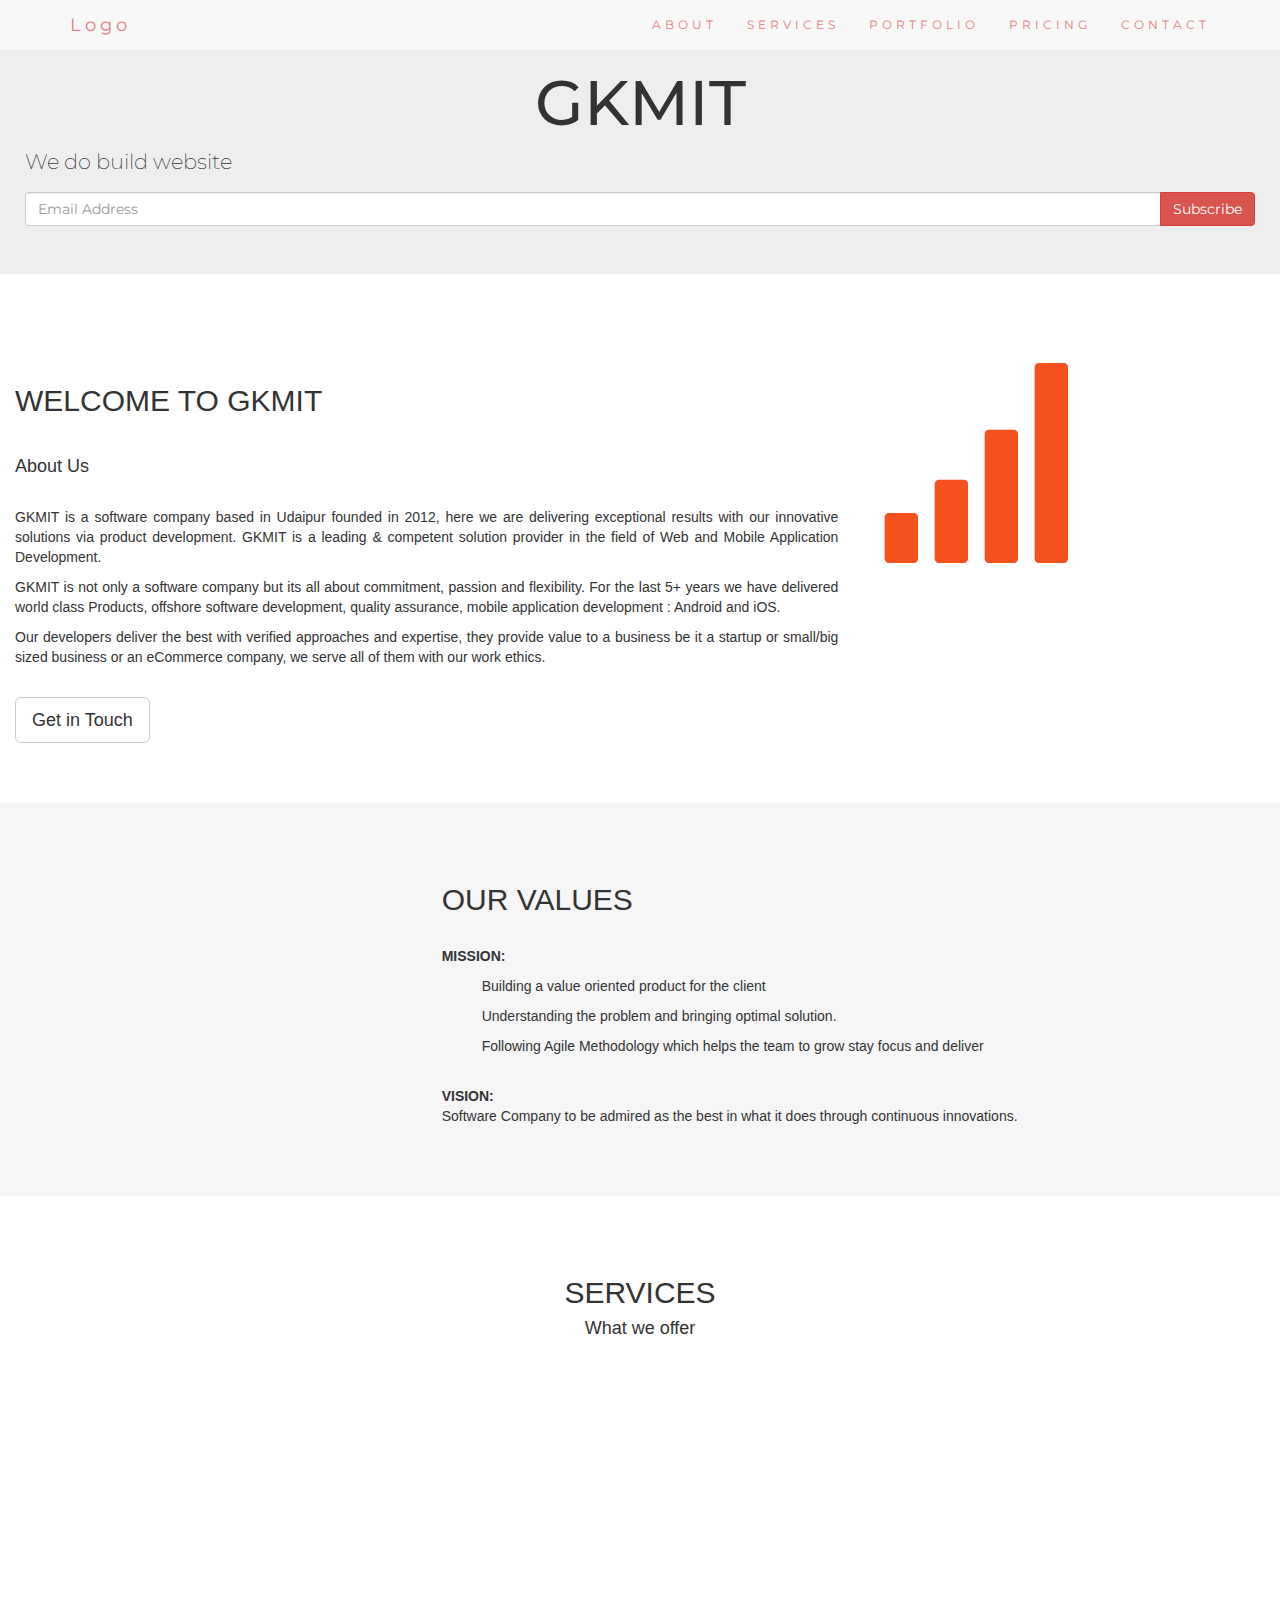
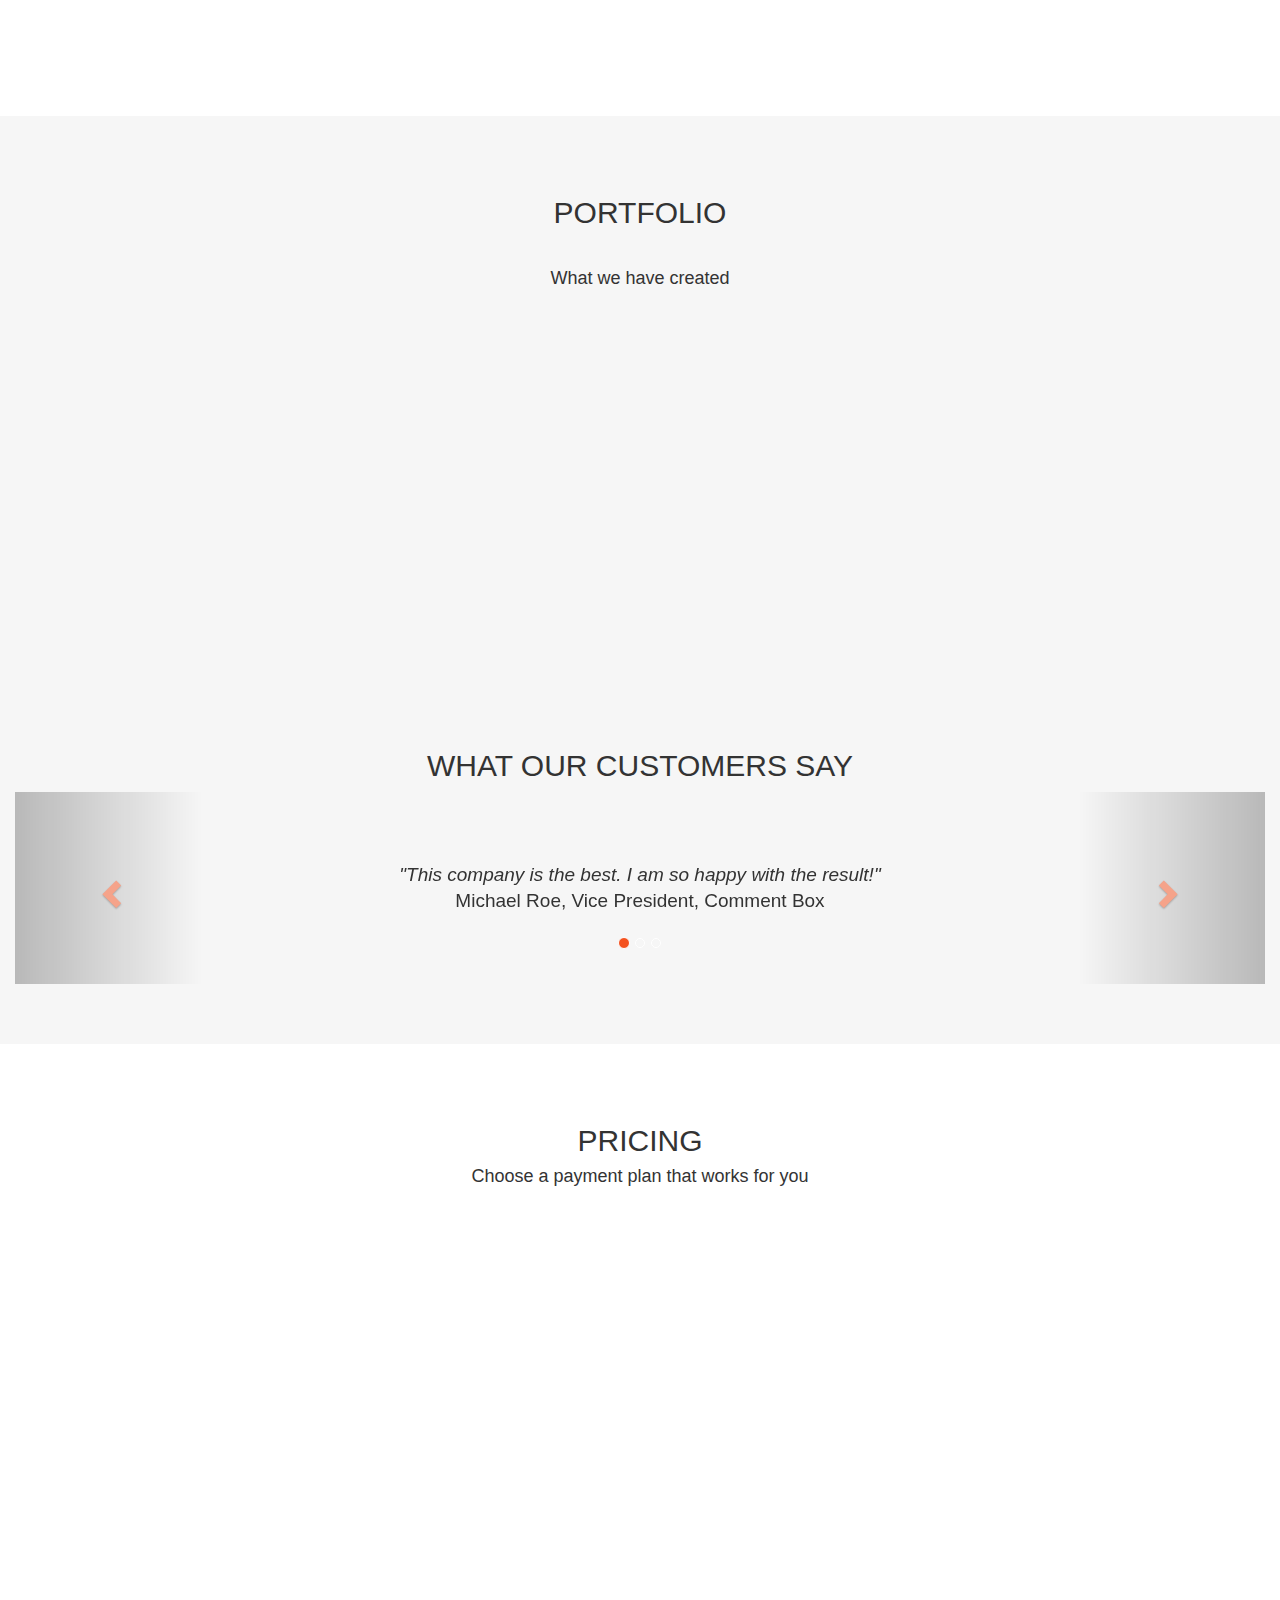
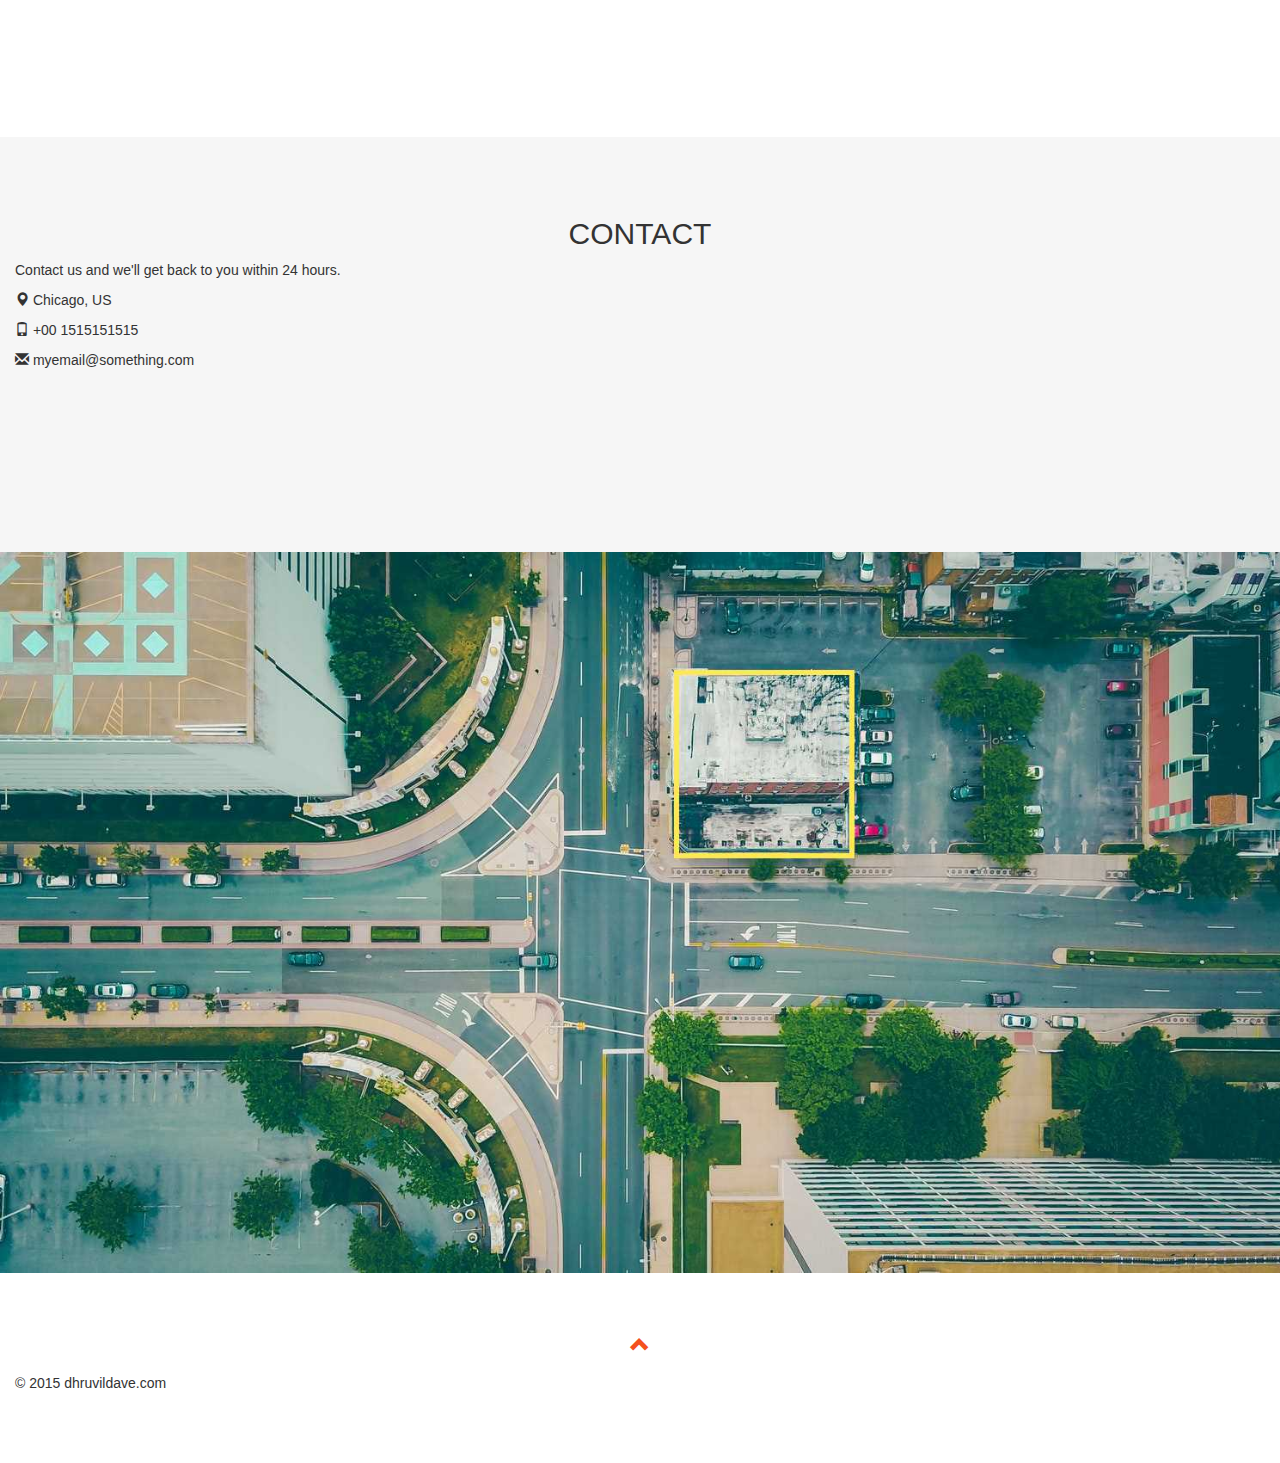
==== index.html @ 0223e85a "webpage done" ====
<!DOCTYPE html>
<html lang="en">
<head>
  <title>Company Page</title>
  <meta charset="utf-8">
  <meta name="viewport" content="width=device-width, initial-scale=1">
  <link rel="stylesheet" type="text/css" href="style.css">
  <link rel="stylesheet" href="https://maxcdn.bootstrapcdn.com/bootstrap/3.4.0/css/bootstrap.min.css">
  <link href="https://fonts.googleapis.com/css?family=Montserrat" rel="stylesheet" type="text/css">
  <link href="https://fonts.googleapis.com/css?family=Lato" rel="stylesheet" type="text/css">
  <script src="https://ajax.googleapis.com/ajax/libs/jquery/3.4.0/jquery.min.js"></script>
  <script src="https://maxcdn.bootstrapcdn.com/bootstrap/3.4.0/js/bootstrap.min.js"></script>
  
</head>
<body id="myPage" data-spy="scroll" data-target=".navbar" data-offset="60">

<nav class="navbar navbar-default navbar-fixed-top">
  <div class="container">
    <div class="navbar-header">
      <button type="button" class="navbar-toggle" data-toggle="collapse" data-target="#myNavbar">
        <span class="icon-bar"></span>
        <span class="icon-bar"></span>
        <span class="icon-bar"></span>                        
      </button>
      <a class="navbar-brand" href="#myPage">Logo</a>
    </div>
    <div class="collapse navbar-collapse" id="myNavbar">
      <ul class="nav navbar-nav navbar-right">
        <li><a href="#about">ABOUT</a></li>
        <li><a href="#services">SERVICES</a></li>
        <li><a href="#portfolio">PORTFOLIO</a></li>
        <li><a href="#pricing">PRICING</a></li>
        <li><a href="#contact">CONTACT</a></li>
      </ul>
    </div>
  </div>
</nav>

<div class="jumbotron text-center">
  <h1>GKMIT</h1> 
  <p>We do build website</p> 
  <form>
    <div class="input-group">
      <input type="email" class="form-control" size="50" placeholder="Email Address" required>
      <div class="input-group-btn">
        <button type="button" class="btn btn-danger">Subscribe</button>
      </div>
    </div>
  </form>
</div>

<div id="about" class="container-fluid">
  <div class="row">
    <div class="col-sm-8">
      <h2>Welcome to GKMIT</h2><br>
      <h4>About Us</h4><br>
      <p>GKMIT is a software company based in Udaipur founded in 2012, here we are delivering exceptional results with our innovative solutions via product development. GKMIT is a leading & competent solution provider in the field of Web and Mobile Application Development.</p>
      <p>GKMIT is not only a software company but its all about commitment, passion and flexibility. For the last 5+ years we have delivered world class Products, offshore software development, quality assurance, mobile application development : Android and iOS.</p>
      <p>Our developers deliver the best with verified approaches and expertise, they provide value to a business be it a startup or small/big sized business or an eCommerce company, we serve all of them with our work ethics.
      </p>
      <br><button class="btn btn-default btn-lg">Get in Touch</button>
    </div>
    <div class="col-sm-4">
      <span class="glyphicon glyphicon-signal logo"></span>
    </div>
  </div>
</div>

<div class="container-fluid bg-grey">
  <div class="row">
    <div class="col-sm-4">
      <span class="glyphicon glyphicon-globe logo slideanim"></span>
    </div>
    <div class="col-sm-8">
      <h2>Our Values</h2><br>
      <p><strong>MISSION:</strong> <ol>Building a value oriented product for the client </ol>
<ol> Understanding the problem and bringing optimal solution.</ol>
<ol> Following Agile Methodology which helps the team to grow stay focus and deliver </ol></p><br>
      <p><strong>VISION:</strong> <br>Software Company to be admired as the best in what it does through continuous innovations.</p>
    </div>
  </div>
</div>

<div id="services" class="container-fluid text-center">
  <h2>SERVICES</h2>
  <h4>What we offer</h4>
  <br>
  <div class="row slideanim">
    <div class="col-sm-4">
      <span class="glyphicon glyphicon-off logo-small"></span>
      <h4>POWER</h4>
      <p>Lorem ipsum dolor sit amet..</p>
    </div>
    <div class="col-sm-4">
      <span class="glyphicon glyphicon-heart logo-small"></span>
      <h4>LOVE</h4>
      <p>Lorem ipsum dolor sit amet..</p>
    </div>
    <div class="col-sm-4">
      <span class="glyphicon glyphicon-lock logo-small"></span>
      <h4>JOB DONE</h4>
      <p>Lorem ipsum dolor sit amet..</p>
    </div>
  </div>
  <br><br>
  <div class="row slideanim">
    <div class="col-sm-4">
      <span class="glyphicon glyphicon-leaf logo-small"></span>
      <h4>GREEN</h4>
      <p>Lorem ipsum dolor sit amet..</p>
    </div>
    <div class="col-sm-4">
      <span class="glyphicon glyphicon-certificate logo-small"></span>
      <h4>CERTIFIED</h4>
      <p>Lorem ipsum dolor sit amet..</p>
    </div>
    <div class="col-sm-4">
      <span class="glyphicon glyphicon-wrench logo-small"></span>
      <h4 style="color:#303030;">HARD WORK</h4>
      <p>Lorem ipsum dolor sit amet..</p>
    </div>
  </div>
</div>

<div id="portfolio" class="container-fluid text-center bg-grey">
  <h2>Portfolio</h2><br>
  <h4>What we have created</h4>
  <div class="row text-center slideanim">
    <div class="col-sm-4">
      <div class="thumbnail">
        <img src="paris.jpg" alt="Paris" width="400" height="300">
        <p><strong>Paris</strong></p>
        <p>Yes, we built Paris</p>
      </div>
    </div>
    <div class="col-sm-4">
      <div class="thumbnail">
        <img src="newyork.jpg" alt="New York" width="400" height="300">
        <p><strong>New York</strong></p>
        <p>We built New York</p>
      </div>
    </div>
    <div class="col-sm-4">
      <div class="thumbnail">
        <img src="sanfran.jpg" alt="San Francisco" width="400" height="300">
        <p><strong>San Francisco</strong></p>
        <p>Yes, San Fran is ours</p>
      </div>
    </div>
  </div><br>
  
  <h2>What our customers say</h2>
  <div id="myCarousel" class="carousel slide text-center" data-ride="carousel">
    <ol class="carousel-indicators">
      <li data-target="#myCarousel" data-slide-to="0" class="active"></li>
      <li data-target="#myCarousel" data-slide-to="1"></li>
      <li data-target="#myCarousel" data-slide-to="2"></li>
    </ol>

    <div class="carousel-inner" role="listbox">
      <div class="item active">
        <h4>"This company is the best. I am so happy with the result!"<br><span>Michael Roe, Vice President, Comment Box</span></h4>
      </div>
      <div class="item">
        <h4>"One word... WOW!!"<br><span>John Doe, Salesman, Rep Inc</span></h4>
      </div>
      <div class="item">
        <h4>"Could I... BE any more happy with this company?"<br><span>Chandler Bing, Actor, FriendsAlot</span></h4>
      </div>
    </div>

    <a class="left carousel-control" href="#myCarousel" role="button" data-slide="prev">
      <span class="glyphicon glyphicon-chevron-left" aria-hidden="true"></span>
      <span class="sr-only">Previous</span>
    </a>
    <a class="right carousel-control" href="#myCarousel" role="button" data-slide="next">
      <span class="glyphicon glyphicon-chevron-right" aria-hidden="true"></span>
      <span class="sr-only">Next</span>
    </a>
  </div>
</div>

<div id="pricing" class="container-fluid">
  <div class="text-center">
    <h2>Pricing</h2>
    <h4>Choose a payment plan that works for you</h4>
  </div>
  <div class="row slideanim">
    <div class="col-sm-4 col-xs-12">
      <div class="panel panel-default text-center">
        <div class="panel-heading">
          <h1>Basic</h1>
        </div>
        <div class="panel-body">
          <p><strong>20</strong> Lorem</p>
          <p><strong>15</strong> Ipsum</p>
          <p><strong>5</strong> Dolor</p>
          <p><strong>2</strong> Sit</p>
          <p><strong>Endless</strong> Amet</p>
        </div>
        <div class="panel-footer">
          <h3>$19</h3>
          <h4>per month</h4>
          <button class="btn btn-lg">Sign Up</button>
        </div>
      </div>      
    </div>     
    <div class="col-sm-4 col-xs-12">
      <div class="panel panel-default text-center">
        <div class="panel-heading">
          <h1>Pro</h1>
        </div>
        <div class="panel-body">
          <p><strong>50</strong> Lorem</p>
          <p><strong>25</strong> Ipsum</p>
          <p><strong>10</strong> Dolor</p>
          <p><strong>5</strong> Sit</p>
          <p><strong>Endless</strong> Amet</p>
        </div>
        <div class="panel-footer">
          <h3>$29</h3>
          <h4>per month</h4>
          <button class="btn btn-lg">Sign Up</button>
        </div>
      </div>      
    </div>       
    <div class="col-sm-4 col-xs-12">
      <div class="panel panel-default text-center">
        <div class="panel-heading">
          <h1>Premium</h1>
        </div>
        <div class="panel-body">
          <p><strong>100</strong> Lorem</p>
          <p><strong>50</strong> Ipsum</p>
          <p><strong>25</strong> Dolor</p>
          <p><strong>10</strong> Sit</p>
          <p><strong>Endless</strong> Amet</p>
        </div>
        <div class="panel-footer">
          <h3>$49</h3>
          <h4>per month</h4>
          <button class="btn btn-lg">Sign Up</button>
        </div>
      </div>      
    </div>    
  </div>
</div>

<div id="contact" class="container-fluid bg-grey">
  <h2 class="text-center">CONTACT</h2>
  <div class="row">
    <div class="col-sm-5">
      <p>Contact us and we'll get back to you within 24 hours.</p>
      <p><span class="glyphicon glyphicon-map-marker"></span> Chicago, US</p>
      <p><span class="glyphicon glyphicon-phone"></span> +00 1515151515</p>
      <p><span class="glyphicon glyphicon-envelope"></span> myemail@something.com</p>
    </div>
    <div class="col-sm-7 slideanim">
      <div class="row">
        <div class="col-sm-6 form-group">
          <input class="form-control" id="name" name="name" placeholder="Name" type="text" required>
        </div>
        <div class="col-sm-6 form-group">
          <input class="form-control" id="email" name="email" placeholder="Email" type="email" required>
        </div>
      </div>
      <textarea class="form-control" id="comments" name="classomments" placeholder="Comment" rows="5"></textarea><br>
      <div class="row">
        <div class="col-sm-12 form-group">
          <button class="btn btn-default pull-right" type="submit">Send</button>
        </div>
      </div>
    </div>
  </div>
</div>

<img src="map.jpg" class="w3-image w3-greyscale-min" style="width:100%">

<footer class="container-fluid text-center">
  <a href="#myPage" title="To Top">
    <span class="glyphicon glyphicon-chevron-up"></span>
  </a>
  <p>&copy; 2015 dhruvildave.com<p>
</footer>

<script>
$(document).ready(function(){
  // Add smooth scrolling to all links in navbar + footer link
  $(".navbar a, footer a[href='#myPage']").on('click', function(event) {
    // Make sure this.hash has a value before overriding default behavior
    if (this.hash !== "") {
      // Prevent default anchor click behavior
      event.preventDefault();

      // Store hash
      var hash = this.hash;

      // Using jQuery's animate() method to add smooth page scroll
      // The optional number (900) specifies the number of milliseconds it takes to scroll to the specified area
      $('html, body').animate({
        scrollTop: $(hash).offset().top
      }, 900, function(){
   
        // Add hash (#) to URL when done scrolling (default click behavior)
        window.location.hash = hash;
      });
    } // End if
  });
  
  $(window).scroll(function() {
    $(".slideanim").each(function(){
      var pos = $(this).offset().top;

      var winTop = $(window).scrollTop();
        if (pos < winTop + 600) {
          $(this).addClass("slide");
        }
    });
  });
})
</script>

</body>
</html>
---- style.css ----
body {
    font: 400 15px Lato, sans-serif;
    line-height: 1.8;
    color: #818181;
  }
  h2 {
    font-size: 24px;
    text-transform: uppercase;
    color: #303030;
    font-weight: 600;
    margin-bottom: 30px;
  }
  h4 {
    font-size: 19px;
    line-height: 1.375em;
    color: #303030;
    font-weight: 400;
    margin-bottom: 30px;
  } 
  p {
  text-align: justify;
}

 
  .jumbotron {
    background-color: #e07f7d;
    color: #e07f7d;
    padding: 100px 25px;
    font-family: Montserrat, sans-serif;
  }
  .container-fluid {
    padding: 60px 50px;
  }
  .bg-grey {
    background-color: #f6f6f6;
  }
  .logo-small {
    color: #f4511e;
    font-size: 50px;
  }
  .logo {
    color: #f4511e;
    font-size: 200px;
  }
  .thumbnail {
    padding: 0 0 15px 0;
    border: none;
    border-radius: 0;
  }
  .thumbnail img {
    width: 100%;
    height: 100%;
    margin-bottom: 10px;
  }
  .carousel-control.right, .carousel-control.left {
    background-image: none;
    color: #f4511e;
  }
  .carousel-indicators li {
    border-color: #f4511e;
  }
  .carousel-indicators li.active {
    background-color: #f4511e;
  }
  .item h4 {
    font-size: 19px;
    line-height: 1.375em;
    font-weight: 400;
    font-style: italic;
    margin: 70px 0;
  }
  .item span {
    font-style: normal;
  }
  .panel {
    border: 1px solid #f4511e; 
    border-radius:0 !important;
    transition: box-shadow 0.5s;
  }
  .panel:hover {
    box-shadow: 5px 0px 40px rgba(0,0,0, .2);
  }
  .panel-footer .btn:hover {
    border: 1px solid #f4511e;
    background-color: #fff !important;
    color: #f4511e;
  }
  .panel-heading {
    color: #fff !important;
    background-color: #f4511e !important;
    padding: 25px;
    border-bottom: 1px solid transparent;
    border-top-left-radius: 0px;
    border-top-right-radius: 0px;
    border-bottom-left-radius: 0px;
    border-bottom-right-radius: 0px;
  }
  .panel-footer {
    background-color: white !important;
  }
  .panel-footer h3 {
    font-size: 32px;
  }
  .panel-footer h4 {
    color: #aaa;
    font-size: 14px;
  }
  .panel-footer .btn {
    margin: 15px 0;
    background-color: #f4511e;
    color: #fff;
  }
  .navbar {
    margin-bottom: 0;
    background-color: #e07f7d;
    z-index: 9999;
    border: 0;
    font-size: 12px !important;
    line-height: 1.42857143 !important;
    letter-spacing: 4px;
    border-radius: 0;
    font-family: Montserrat, sans-serif;
  }
  .navbar li a, .navbar .navbar-brand {
    color: #e07f7d !important;
  }
  .navbar-nav li a:hover, .navbar-nav li.active a {
    color: #f4511e !important;
    background-color: #fff !important;
  }
  .navbar-default .navbar-toggle {
    border-color: transparent;
    color: #e07f7d !important;
  }
  footer .glyphicon {
    font-size: 20px;
    margin-bottom: 20px;
    color: #f4511e;
  }
  .slideanim {visibility:hidden;}
  .slide {
    animation-name: slide;
    -webkit-animation-name: slide;
    animation-duration: 1s;
    -webkit-animation-duration: 1s;
    visibility: visible;
  }
  @keyframes slide {
    0% {
      opacity: 0;
      transform: translateY(70%);
    } 
    100% {
      opacity: 1;
      transform: translateY(0%);
    }
  }
  @-webkit-keyframes slide {
    0% {
      opacity: 0;
      -webkit-transform: translateY(70%);
    } 
    100% { 
      opacity: 1;
      -webkit-transform: translateY(0%);
    }
  }
  @media screen and (max-width: 768px) {
    .col-sm-4 {
      text-align: center;
      margin: 25px 0;
    }
    .btn-lg {
      width: 100%;
      margin-bottom: 35px;
    }
  }
  @media screen and (max-width: 480px) {
    .logo {
      font-size: 150px;
    }
  }
  </style>
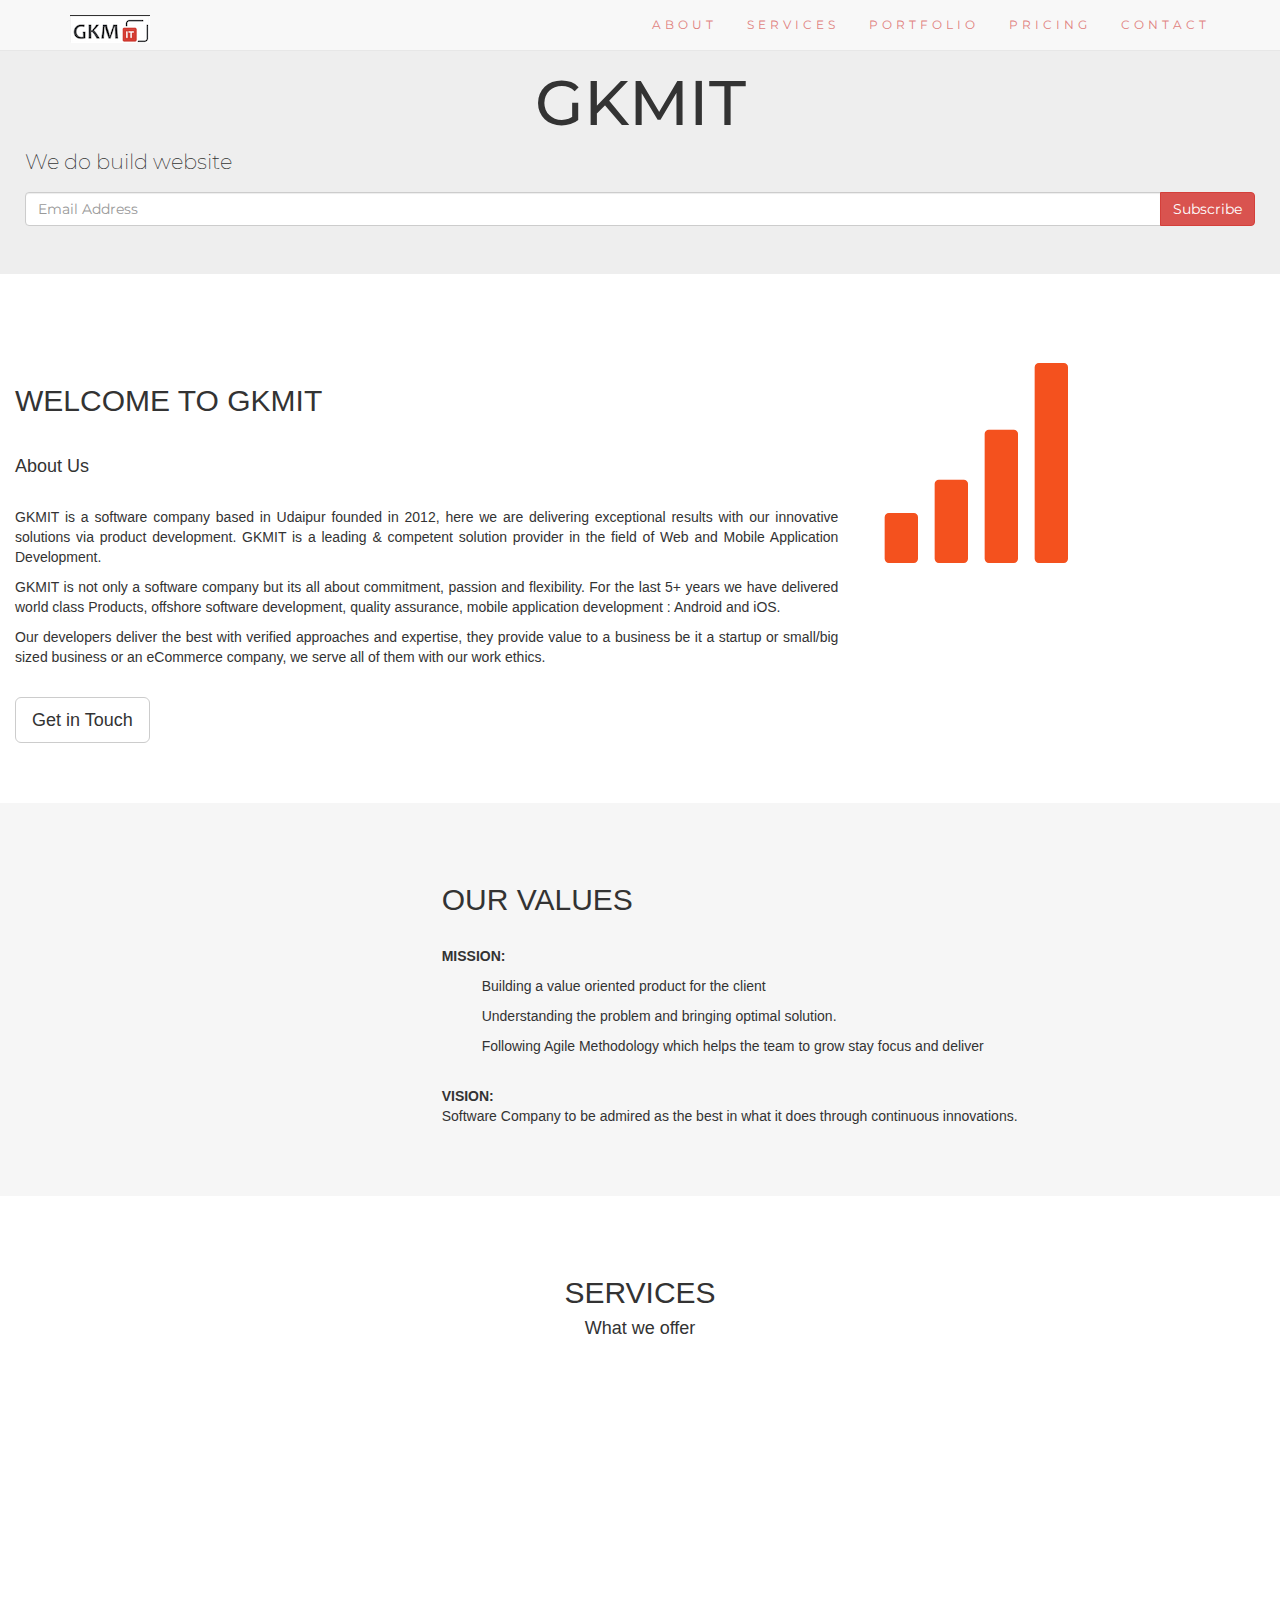
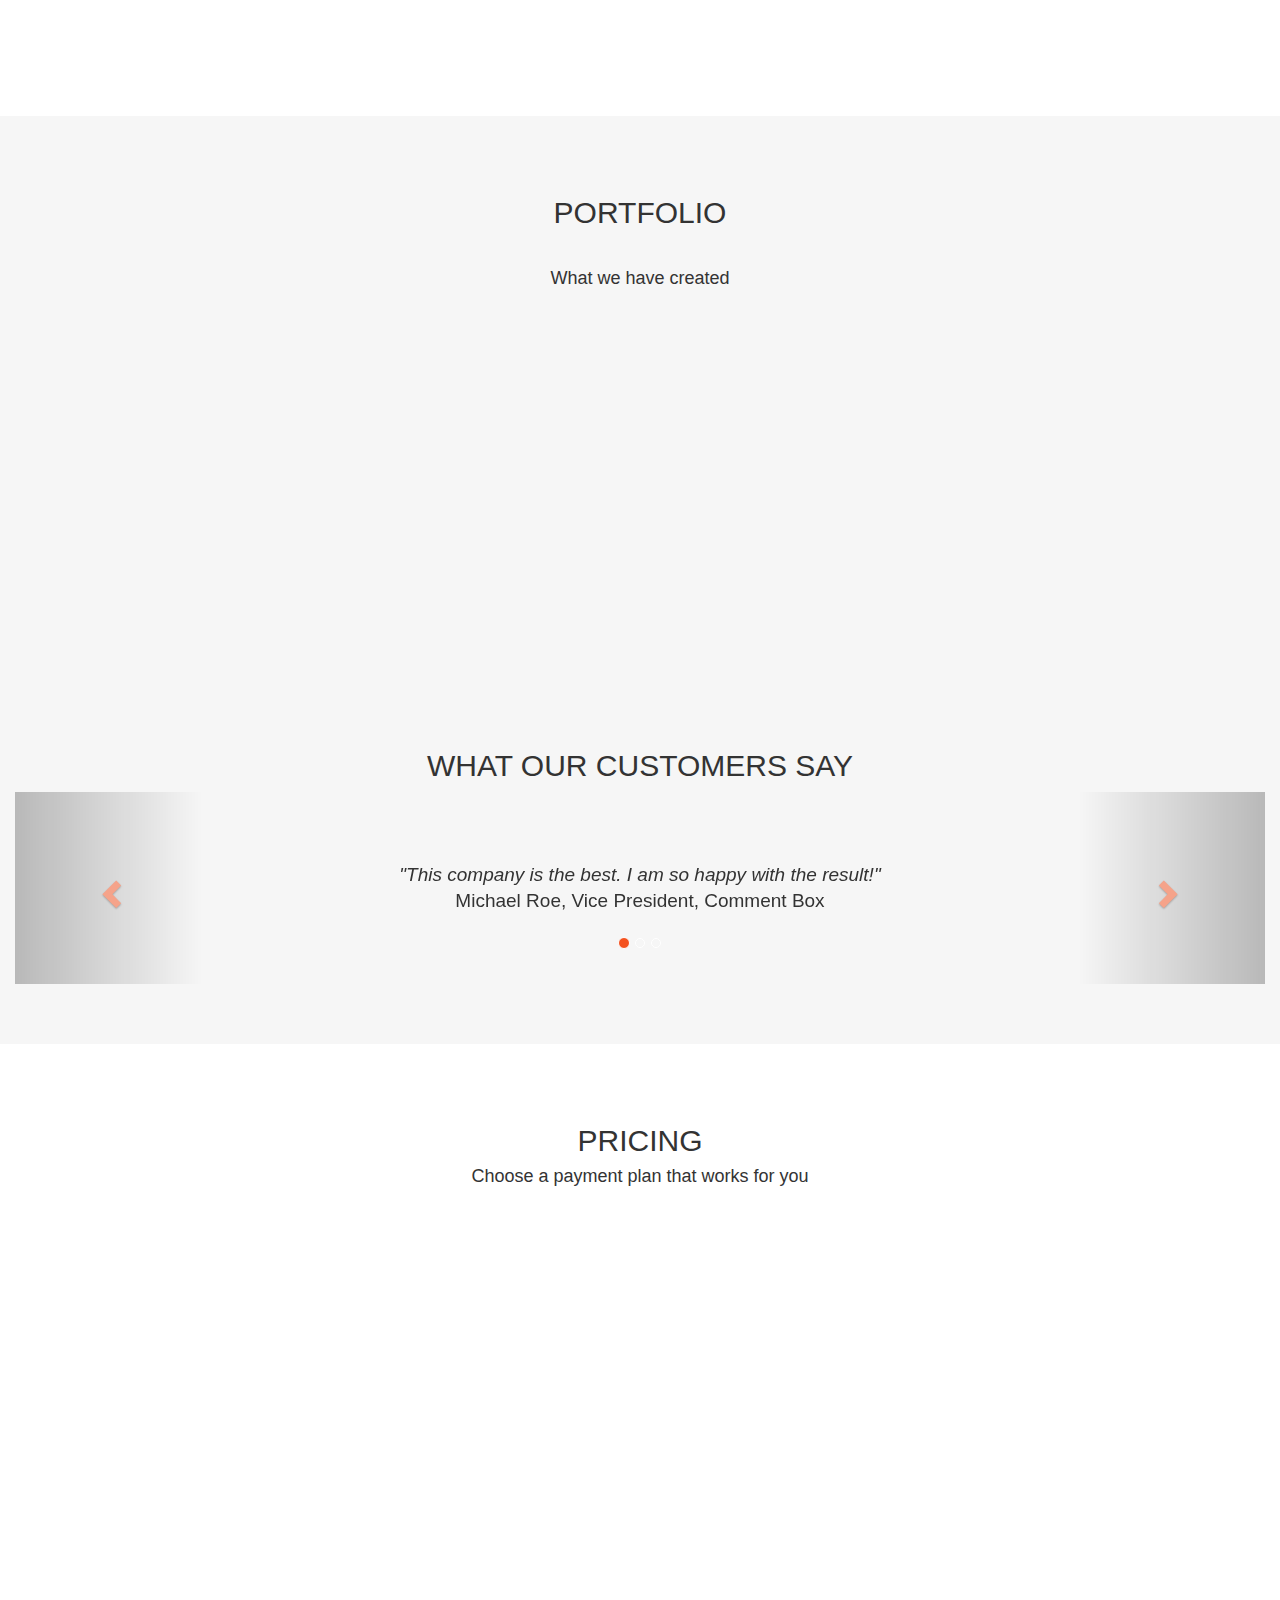
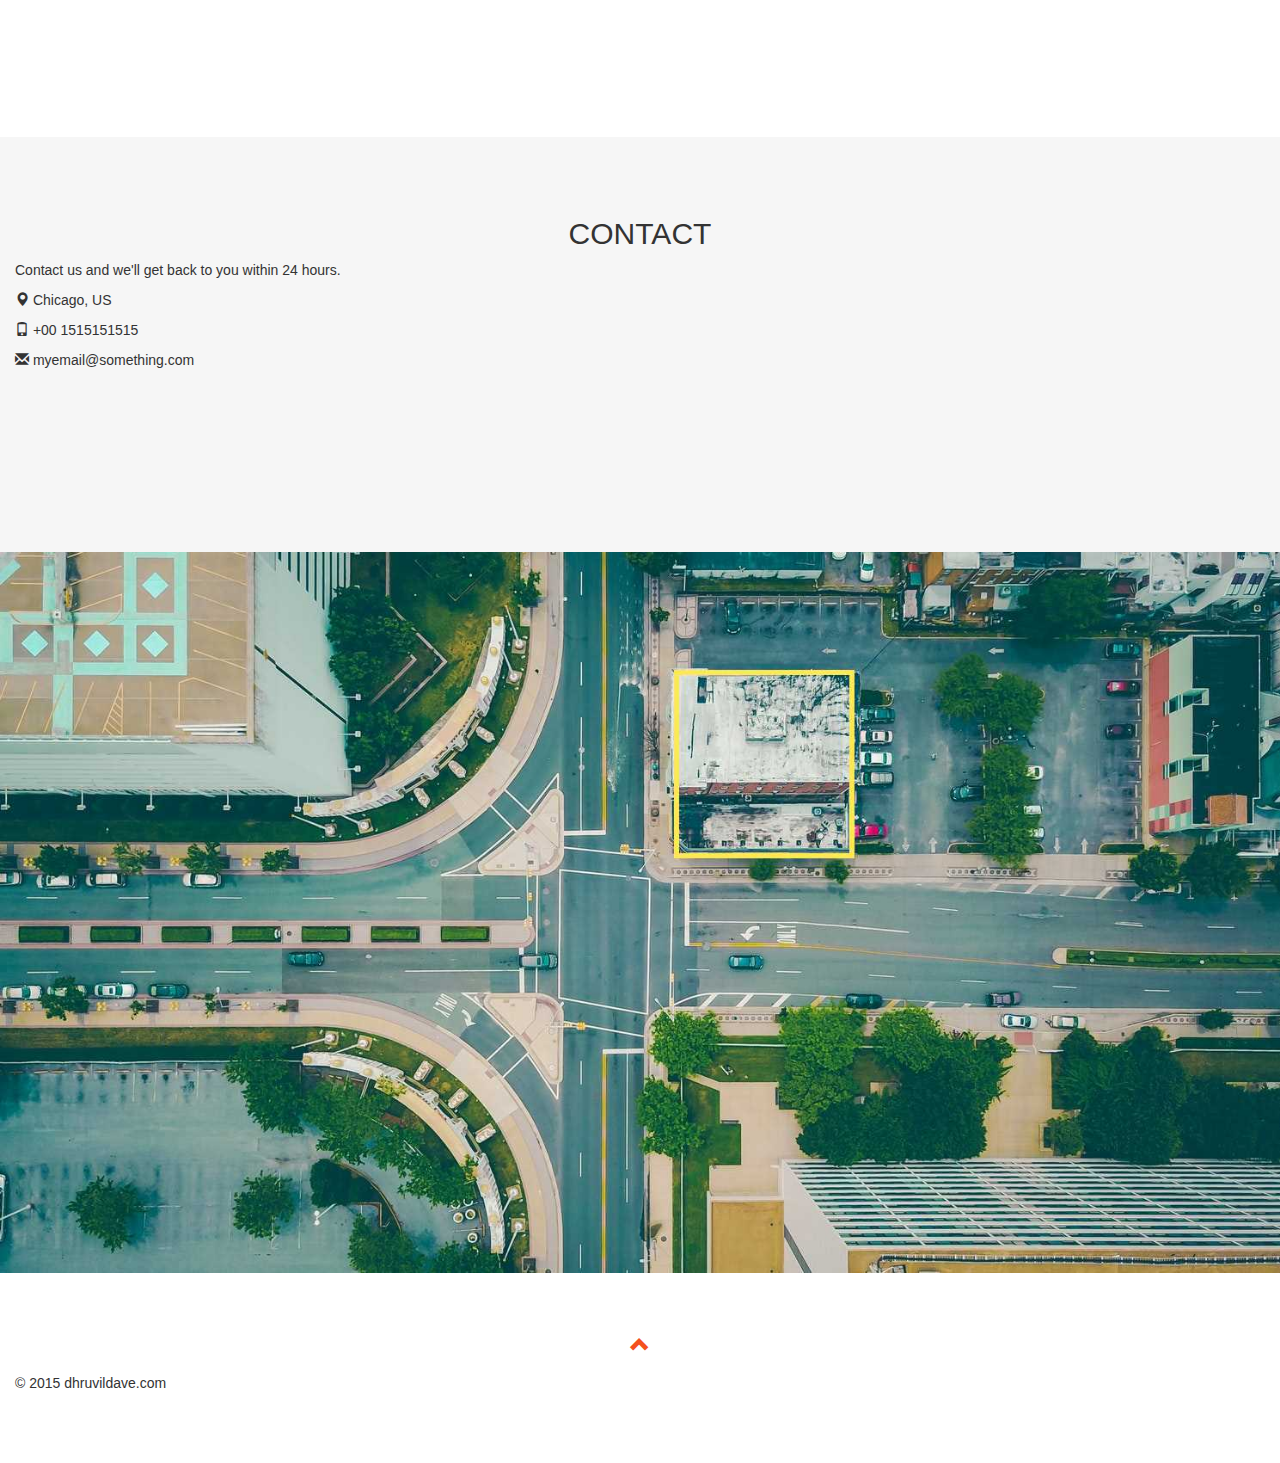
==== commit 0d40a350: "logo added" ====
--- a/index.html
+++ b/index.html
@@ -22,7 +22,7 @@
         <span class="icon-bar"></span>
         <span class="icon-bar"></span>                        
       </button>
-      <a class="navbar-brand" href="#myPage">Logo</a>
+      <a class="navbar-brand" href="#myPage"><img src="gkmit.png"></a>
     </div>
     <div class="collapse navbar-collapse" id="myNavbar">
       <ul class="nav navbar-nav navbar-right">
@@ -38,7 +38,7 @@
 
 <div class="jumbotron text-center">
   <h1>GKMIT</h1> 
-  <p>We do build website</p> 
+  <p align="center">                                                                                                                We do build website</p> 
   <form>
     <div class="input-group">
       <input type="email" class="form-control" size="50" placeholder="Email Address" required>
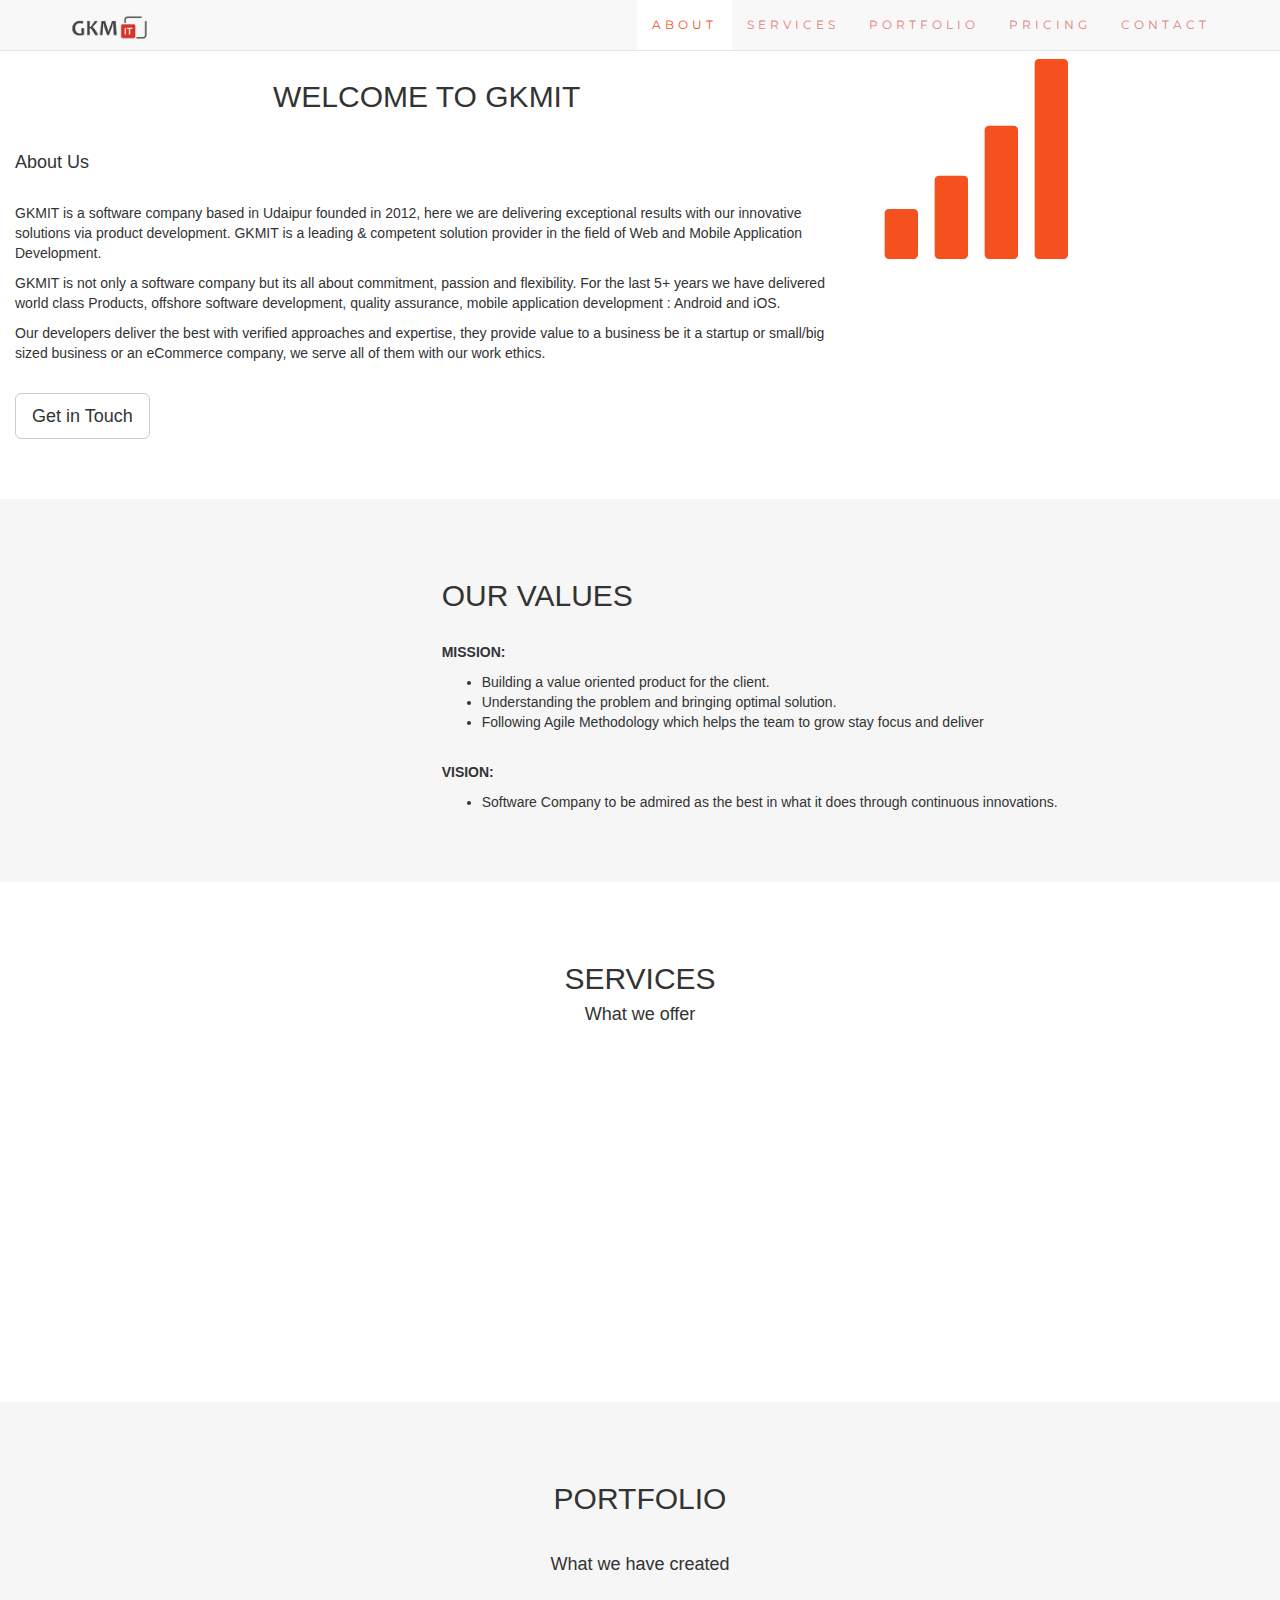
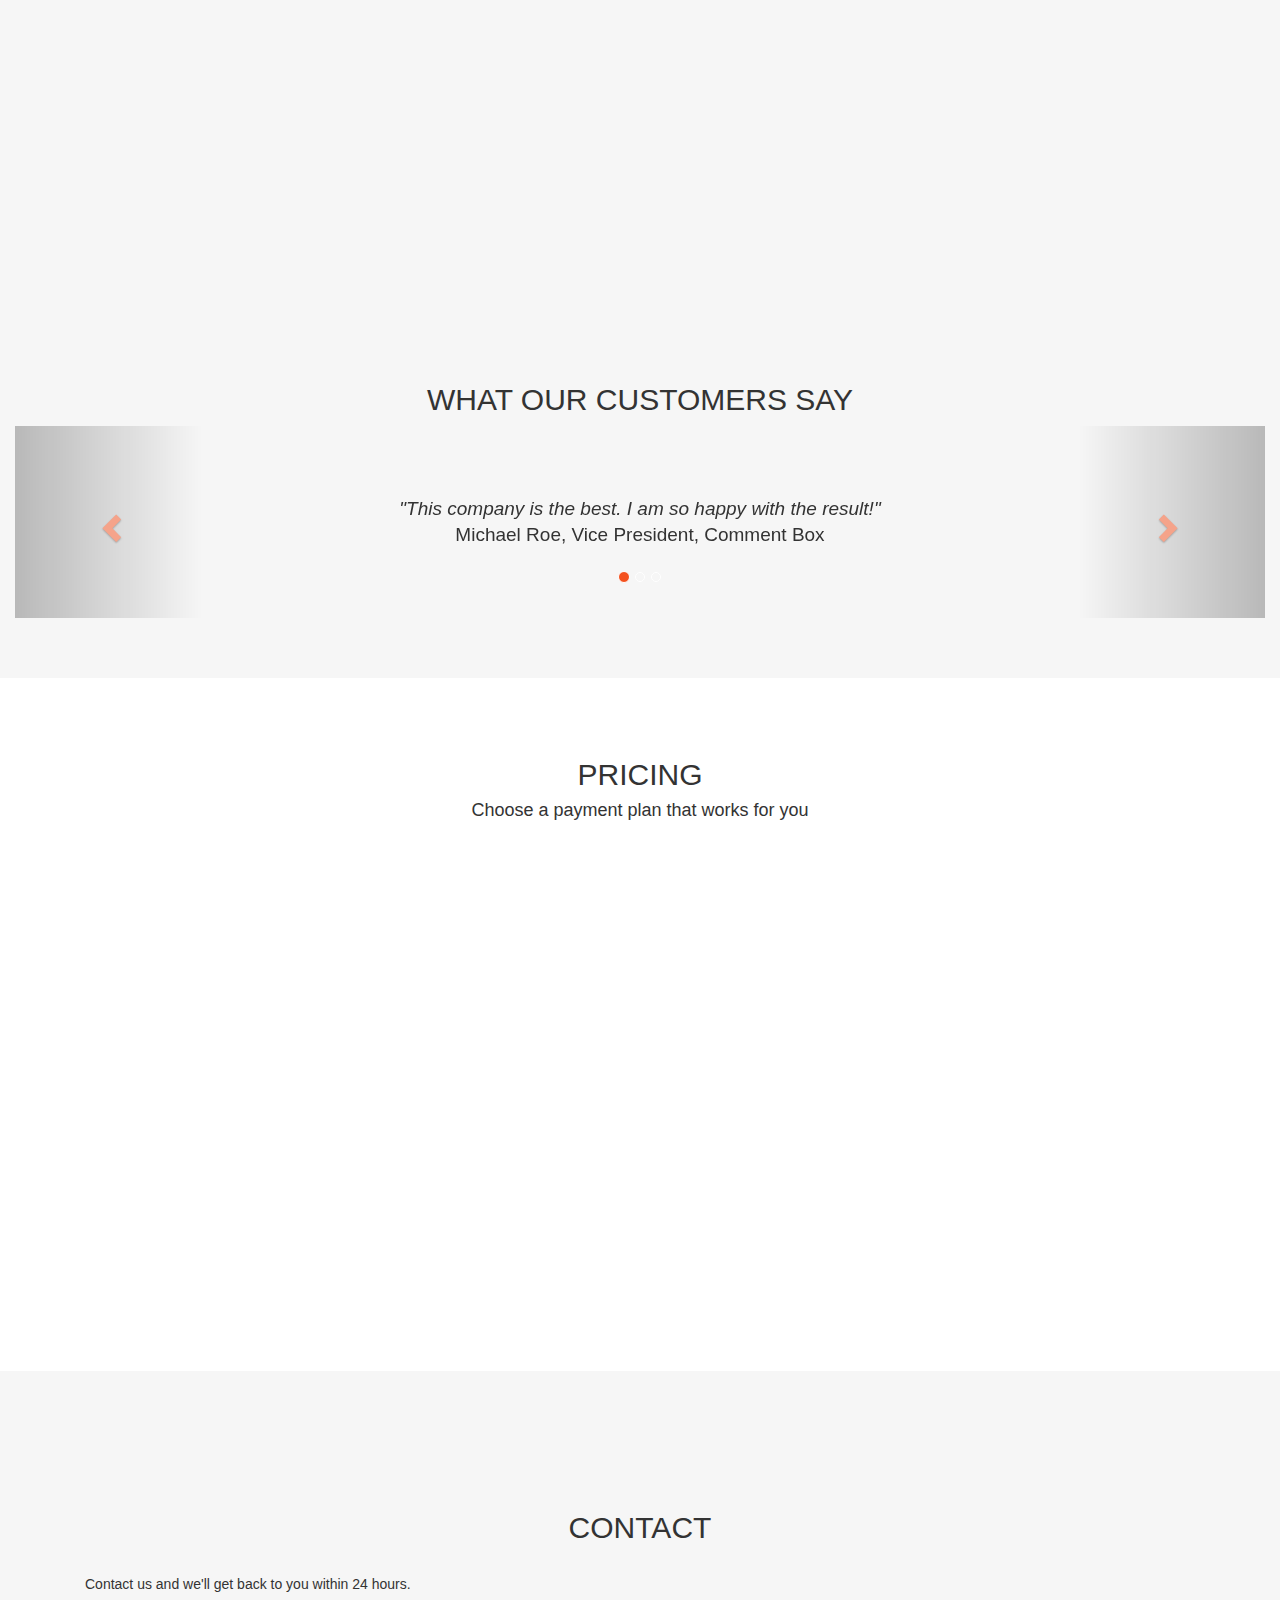
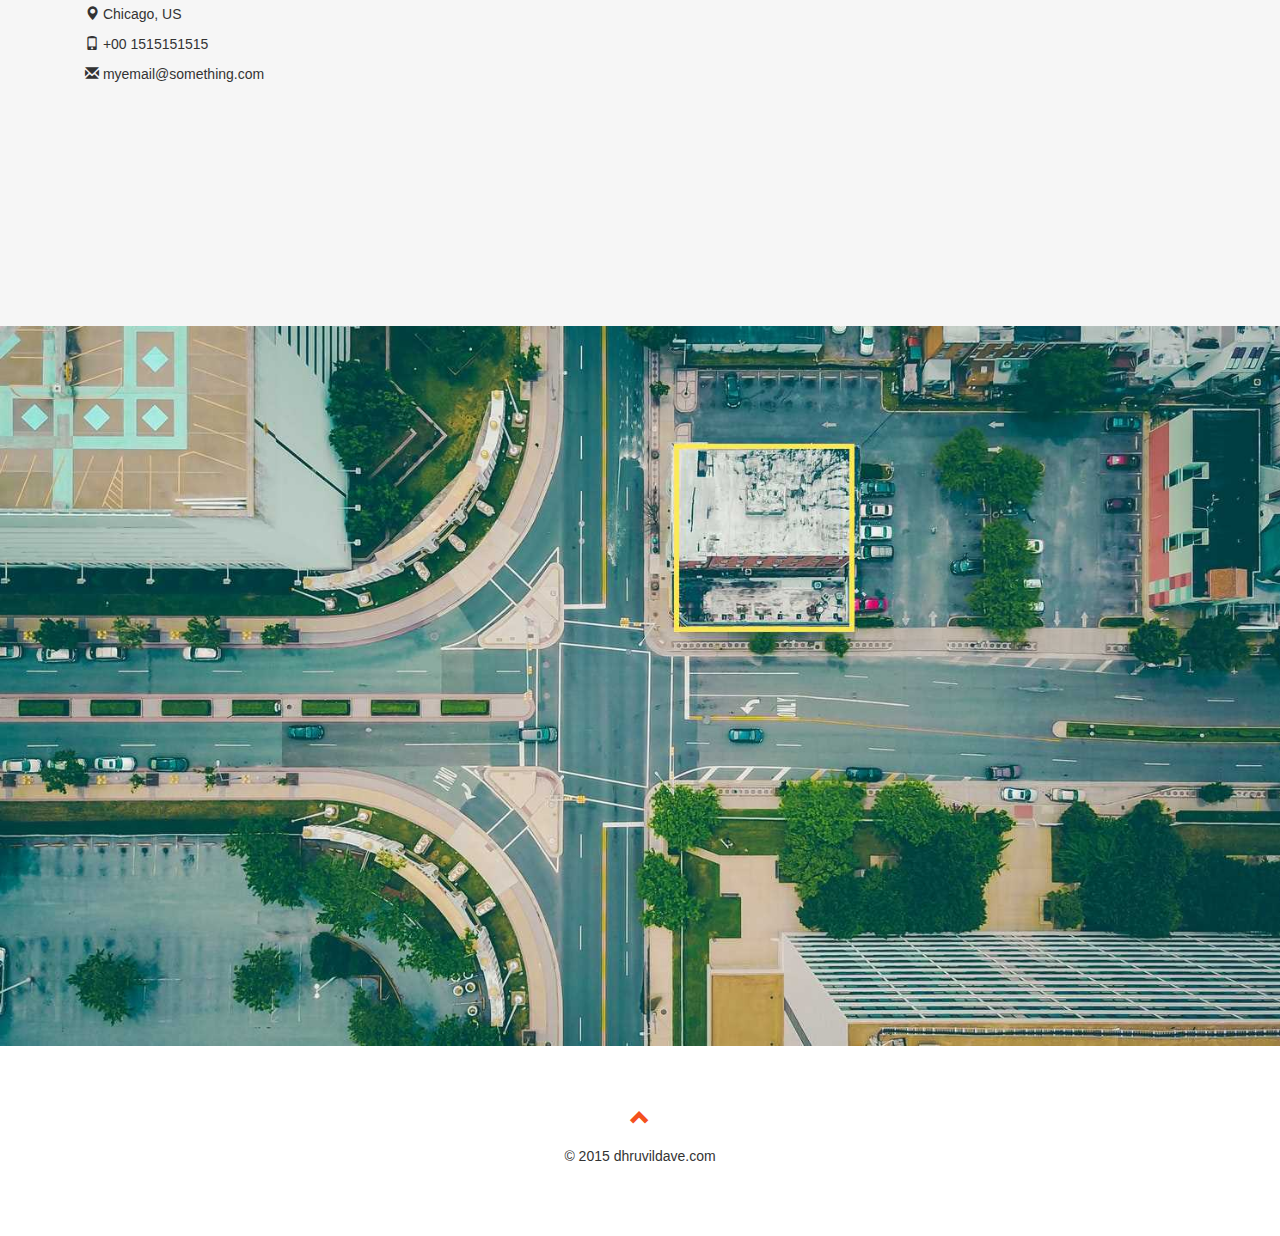
==== commit e8dfecc5: "alignment solved" ====
--- a/index.html
+++ b/index.html
@@ -9,8 +9,7 @@
   <link href="https://fonts.googleapis.com/css?family=Montserrat" rel="stylesheet" type="text/css">
   <link href="https://fonts.googleapis.com/css?family=Lato" rel="stylesheet" type="text/css">
   <script src="https://ajax.googleapis.com/ajax/libs/jquery/3.4.0/jquery.min.js"></script>
-  <script src="https://maxcdn.bootstrapcdn.com/bootstrap/3.4.0/js/bootstrap.min.js"></script>
-  
+  <script src="https://maxcdn.bootstrapcdn.com/bootstrap/3.4.0/js/bootstrap.min.js"></script>  
 </head>
 <body id="myPage" data-spy="scroll" data-target=".navbar" data-offset="60">
 
@@ -22,9 +21,9 @@
         <span class="icon-bar"></span>
         <span class="icon-bar"></span>                        
       </button>
-      <a class="navbar-brand" href="#myPage"><img src="gkmit.png"></a>
-    </div>
-    <div class="collapse navbar-collapse" id="myNavbar">
+      <a class="navbar-brand" href="#myPage"><img width="40%" src="gkm-logo.png"></a>
+    </div>
+    <div style="color: #f48c42"  class="collapse navbar-collapse" id="myNavbar">
       <ul class="nav navbar-nav navbar-right">
         <li><a href="#about">ABOUT</a></li>
         <li><a href="#services">SERVICES</a></li>
@@ -35,24 +34,10 @@
     </div>
   </div>
 </nav>
-
-<div class="jumbotron text-center">
-  <h1>GKMIT</h1> 
-  <p align="center">                                                                                                                We do build website</p> 
-  <form>
-    <div class="input-group">
-      <input type="email" class="form-control" size="50" placeholder="Email Address" required>
-      <div class="input-group-btn">
-        <button type="button" class="btn btn-danger">Subscribe</button>
-      </div>
-    </div>
-  </form>
-</div>
-
 <div id="about" class="container-fluid">
   <div class="row">
     <div class="col-sm-8">
-      <h2>Welcome to GKMIT</h2><br>
+      <h2 align="center">Welcome to GKMIT</h2><br>
       <h4>About Us</h4><br>
       <p>GKMIT is a software company based in Udaipur founded in 2012, here we are delivering exceptional results with our innovative solutions via product development. GKMIT is a leading & competent solution provider in the field of Web and Mobile Application Development.</p>
       <p>GKMIT is not only a software company but its all about commitment, passion and flexibility. For the last 5+ years we have delivered world class Products, offshore software development, quality assurance, mobile application development : Android and iOS.</p>
@@ -73,10 +58,13 @@
     </div>
     <div class="col-sm-8">
       <h2>Our Values</h2><br>
-      <p><strong>MISSION:</strong> <ol>Building a value oriented product for the client </ol>
-<ol> Understanding the problem and bringing optimal solution.</ol>
-<ol> Following Agile Methodology which helps the team to grow stay focus and deliver </ol></p><br>
-      <p><strong>VISION:</strong> <br>Software Company to be admired as the best in what it does through continuous innovations.</p>
+      <p><strong>MISSION:</strong> 
+      <ul>
+        <li>Building a value oriented product for the client.</li>
+        <li>Understanding the problem and bringing optimal solution.</li>
+        <li> Following Agile Methodology which helps the team to grow stay focus and deliver </li></ul></p><br>
+      <p><strong>VISION:</strong> 
+        <ul><li>Software Company to be admired as the best in what it does through continuous innovations.</li></ul></p>
     </div>
   </div>
 </div>
@@ -245,9 +233,11 @@
     </div>    
   </div>
 </div>
-
+<div class="container-fluid bg-grey">
+  <div class="container">
 <div id="contact" class="container-fluid bg-grey">
   <h2 class="text-center">CONTACT</h2>
+  <br>
   <div class="row">
     <div class="col-sm-5">
       <p>Contact us and we'll get back to you within 24 hours.</p>
@@ -272,6 +262,8 @@
       </div>
     </div>
   </div>
+</div>
+</div>
 </div>
 
 <img src="map.jpg" class="w3-image w3-greyscale-min" style="width:100%">
--- a/style.css
+++ b/style.css
@@ -16,15 +16,16 @@
     color: #303030;
     font-weight: 400;
     margin-bottom: 30px;
-  } 
-  p {
-  text-align: justify;
-}
-
- 
+  }
   .jumbotron {
-    background-color: #e07f7d;
+    background-color: #e58a22;
     color: #e07f7d;
+    padding: 100px 25px;
+    font-family: Montserrat, sans-serif;
+  }
+  .corosul {
+    background-color: #f4511e;
+    color: #fff;
     padding: 100px 25px;
     font-family: Montserrat, sans-serif;
   }
@@ -179,5 +180,4 @@
     .logo {
       font-size: 150px;
     }
-  }
-  </style>+  }